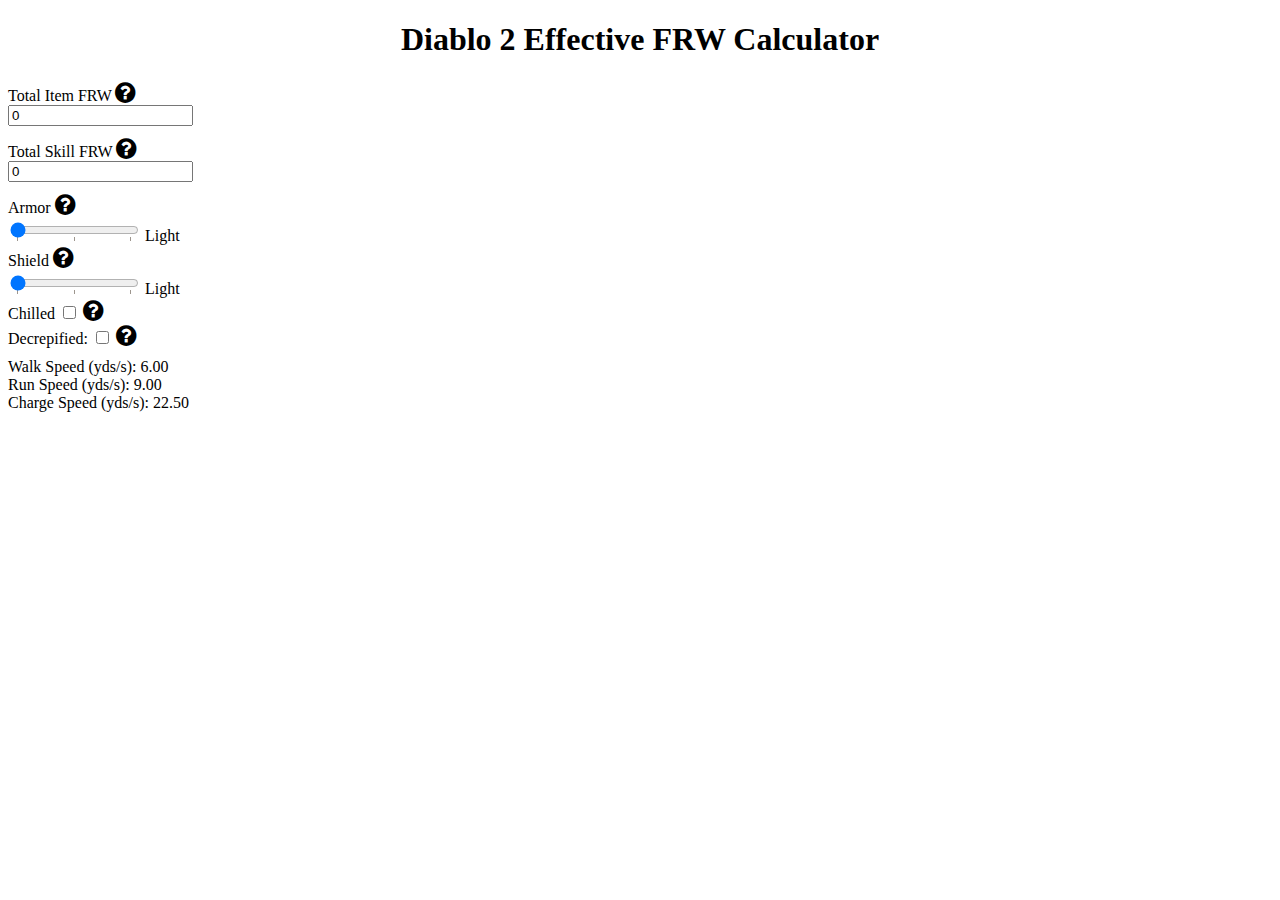
==== Main.html @ 3d95b5ee "first commit" ====
<!DOCTYPE html>
<html>
<head>
    <title>D2R Effective FRW Calculator</title>
    <link rel="stylesheet" href="https://cdnjs.cloudflare.com/ajax/libs/font-awesome/4.7.0/css/font-awesome.min.css">
    <link rel="stylesheet" href="styles/styles.css">
</head>
<body>
    <h1 style="text-align: center; font-size: 2em;">Diablo 2 Effective FRW Calculator</h1>
    <div class="container">
        <div class="input-group">
            <label for="item-frw">Total Item FRW</label>
            <i style="font-size:24px" class="fa" title="frw from items and charms; these ARE subject to diminishing returns">&#xf059;</i>
            <input type="number" id="item-frw" name="item-frw" value="0">
        </div>
        <div class="input-group">
            <label for="skill-frw">Total Skill FRW</label>
            <i style="font-size:24px" class="fa" title="frw from skills; these are NOT subject to diminishing returns">&#xf059;</i>
            <input type="number" id="skill-frw" name="skill-frw" value="0">
        </div>
        <div class="input-group">
            <div>
                <label for="armor">Armor</label>
                <i style="font-size:24px" class="fa" title="Medium and Heavy armor have effective frw penalities">&#xf059;</i>
                <div>
                    <input type="range" id="armor" name="armor" min="1" max="3" value="1" list="armor-ticks">
                    <datalist id="armor-ticks">
                        <option value="1"></option>
                        <option value="2"></option>
                        <option value="3"></option>
                    </datalist>
                    <span id="armor-label">Light</span>
                </div>
            </div> 
            <div>
                <label for="shield">Shield</label> 
                <i style="font-size:24px" class="fa" title="Medium and Heavy shields have effective frw penalities">&#xf059;</i>           
                <div>
                    <input type="range" id="shield" name="shield" min="1" max="3" value="1" list="shield-ticks">
                    <datalist id="shield-ticks">
                        <option value="1"></option>
                        <option value="2"></option>
                        <option value="3"></option>
                    </datalist>
                    <span id="shield-label">Light</span>
                </div>
            </div> 
            <div>
                <label for="isChilled">Chilled</label>
                <input type="checkbox" id="isChilled" name="isChilled">
                <i style="font-size:24px" class="fa" title="Chilled from cold attacks">&#xf059;</i>
            </div>
            <div>
                <label for="isDecrepified">Decrepified:</label>
                <input type="checkbox" id="isDecrepified" name="isDecrepified">
                <i style="font-size:24px" class="fa" title="Decrepify curse">&#xf059;</i>
            </div>
        </div>

        <div class="output-group">
            <div>
            <label for="walk-speed">Walk Speed (yds/s):</label>
            <span id="walk-speed">0.00</span>
        </div>
            <div>
            <label for="run-speed">Run Speed (yds/s):</label>
            <span id="run-speed">0.00</span>
        </div>
            <div>
            <label for="charge-speed">Charge Speed (yds/s):</label>
            <span id="charge-speed">0.00</span>
            </div>


    </div>
    <script src="scripts/calculator.js"></script>
</body>
</html>
---- styles/styles.css ----
:root {
    --background-color: white;
    --text-color: black;
}

@media (prefers-color-scheme: dark) {
    :root {
        --background-color: black;
        --text-color: white;
    }
}

body {
    background-color: var(--background-color);
    color: var(--text-color);
}

.container {
    display: flex;
    flex-direction: column;
    width: 200px;
}

.input-group {
    margin-bottom: 10px;
}
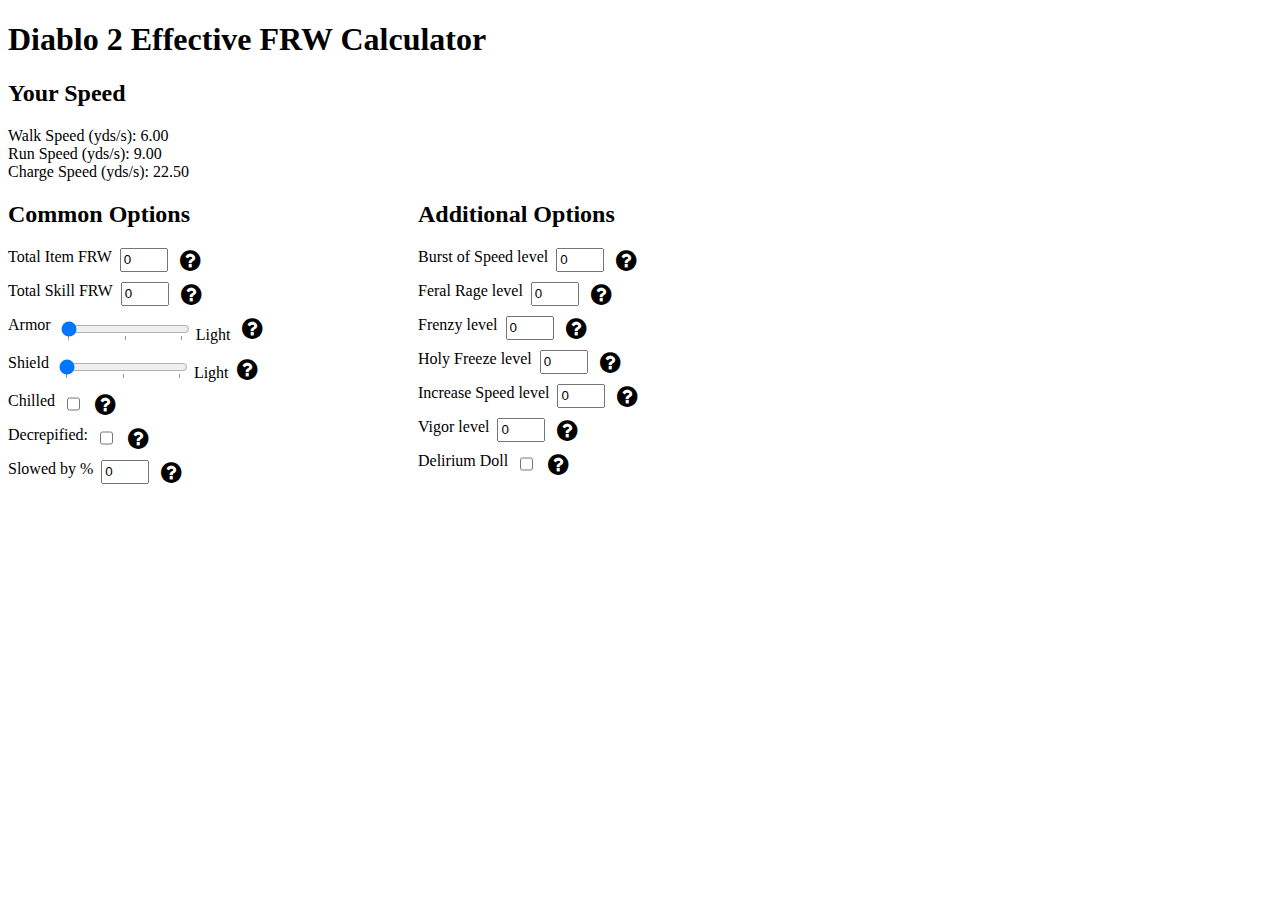
==== commit 5e86b5fc: "Added calcs" ====
--- a/Main.html
+++ b/Main.html
@@ -1,27 +1,44 @@
 <!DOCTYPE html>
 <html>
+
 <head>
     <title>D2R Effective FRW Calculator</title>
     <link rel="stylesheet" href="https://cdnjs.cloudflare.com/ajax/libs/font-awesome/4.7.0/css/font-awesome.min.css">
     <link rel="stylesheet" href="styles/styles.css">
 </head>
+
 <body>
-    <h1 style="text-align: center; font-size: 2em;">Diablo 2 Effective FRW Calculator</h1>
+    <h1 style="text-align: left; font-size: 2em;">Diablo 2 Effective FRW Calculator</h1>
+    <div class="output-group">
+        <h2 style="text-align: left">Your Speed</h2>
+        <div>
+            <label for="walk-speed">Walk Speed (yds/s):</label>
+            <span id="walk-speed">0.00</span>
+        </div>
+        <div>
+            <label for="run-speed">Run Speed (yds/s):</label>
+            <span id="run-speed">0.00</span>
+        </div>
+        <div>
+            <label for="charge-speed">Charge Speed (yds/s):</label>
+            <span id="charge-speed">0.00</span>
+        </div>
+    </div>
     <div class="container">
-        <div class="input-group">
-            <label for="item-frw">Total Item FRW</label>
-            <i style="font-size:24px" class="fa" title="frw from items and charms; these ARE subject to diminishing returns">&#xf059;</i>
-            <input type="number" id="item-frw" name="item-frw" value="0">
-        </div>
-        <div class="input-group">
-            <label for="skill-frw">Total Skill FRW</label>
-            <i style="font-size:24px" class="fa" title="frw from skills; these are NOT subject to diminishing returns">&#xf059;</i>
-            <input type="number" id="skill-frw" name="skill-frw" value="0">
-        </div>
-        <div class="input-group">
-            <div>
+        <div class="CommonOptions">
+            <h2 style="text-align: left;">Common Options</h2>
+            <div class="input-group">
+                <label for="item-frw">Total Item FRW</label>
+                <input type="number" id="item-frw" name="item-frw" value="0" min="0">
+                <i style="font-size:24px" class="fa" title="frw from items and charms; these ARE subject to diminishing returns">&#xf059;</i>
+            </div>
+            <div class="input-group">
+                <label for="skill-frw">Total Skill FRW</label>
+                <input type="number" id="skill-frw" name="skill-frw" value="0" min="0">
+                <i style="font-size:24px" class="fa" title="frw from skills; these are NOT subject to diminishing returns">&#xf059;</i>
+            </div>
+            <div class="input-group">
                 <label for="armor">Armor</label>
-                <i style="font-size:24px" class="fa" title="Medium and Heavy armor have effective frw penalities">&#xf059;</i>
                 <div>
                     <input type="range" id="armor" name="armor" min="1" max="3" value="1" list="armor-ticks">
                     <datalist id="armor-ticks">
@@ -31,10 +48,10 @@
                     </datalist>
                     <span id="armor-label">Light</span>
                 </div>
-            </div> 
-            <div>
-                <label for="shield">Shield</label> 
-                <i style="font-size:24px" class="fa" title="Medium and Heavy shields have effective frw penalities">&#xf059;</i>           
+                <i style="font-size:24px" class="fa" title="Medium and Heavy armor have effective frw penalities">&#xf059;</i>
+            </div>
+            <div class="input-group">
+                <label for="shield">Shield</label>
                 <div>
                     <input type="range" id="shield" name="shield" min="1" max="3" value="1" list="shield-ticks">
                     <datalist id="shield-ticks">
@@ -43,36 +60,67 @@
                         <option value="3"></option>
                     </datalist>
                     <span id="shield-label">Light</span>
+                    <i style="font-size:24px" class="fa"
+                    title="Medium and Heavy shields have effective frw penalities">&#xf059;</i>
                 </div>
-            </div> 
-            <div>
+            </div>
+            <div class="input-group">
                 <label for="isChilled">Chilled</label>
                 <input type="checkbox" id="isChilled" name="isChilled">
                 <i style="font-size:24px" class="fa" title="Chilled from cold attacks">&#xf059;</i>
             </div>
-            <div>
+            <div class="input-group">
                 <label for="isDecrepified">Decrepified:</label>
                 <input type="checkbox" id="isDecrepified" name="isDecrepified">
                 <i style="font-size:24px" class="fa" title="Decrepify curse">&#xf059;</i>
             </div>
+            <div class="input-group">
+                <label for="Slowed">Slowed by %</label>
+                <input type="number" id="Slowed" name="Slowed" value="0" min="0">
+                <i style="font-size:24px" class="fa" title="Slowed is a specific modifier">&#xf059;</i>
+            </div>
+        </div>
+        <div class="OtherOptions">
+            <h2 style="text-align: left;">Additional Options</h2>
+            <div class="input-group">
+                <label for="BoS">Burst of Speed level</label>
+                <input type="number" id="BoS" name="BoS" value="0" min="0">
+                <i style="font-size:24px" class="fa" title="Assasin Shadow Disc skill">&#xf059;</i>
+            </div>
+            <div class="input-group">
+                <label for="feralRage">Feral Rage level</label>
+                <input type="number" id="feralRage" name="feralRage" value="0" min="0">
+                <i style="font-size:24px" class="fa" title="Druid shapeshift skill with max bonus">&#xf059;</i>
+            </div>
+            <div class="input-group">
+                <label for="Frenzy">Frenzy level</label>
+                <input type="number" id="Frenzy" name="Frenzy" value="0" min="0">
+                <i style="font-size:24px" class="fa" title="Barb skill, at max stacks">&#xf059;</i>
+            </div>
+            <div class="input-group">
+                <label for="HolyFreeze">Holy Freeze level</label>
+                <input type="number" id="HolyFreeze" name="HolyFreeze" value="0" min="0">
+                <i style="font-size:24px" class="fa" title="Slowed by aura">&#xf059;</i>
+            </div>
+            <div class="input-group">
+                <label for="IncreasedSpeed">Increase Speed level</label>
+                <input type="number" id="IncreaseSpeed" name="IncreaseSpeed" value="0" min="0">
+                <i style="font-size:24px" class="fa" title="Barb passive skill">&#xf059;</i>
+            </div>
+            <div class="input-group">
+                <label for="Vigor">Vigor level</label>
+                <input type="number" id="Vigor" name="Vigor" value="0" min="0">
+                <i style="font-size:24px" class="fa" title="Paladin Aura">&#xf059;</i>
+            </div>
+            <div class="input-group">
+                <label for="isDelirium">Delirium Doll</label>
+                <input type="checkbox" id="isDelirium" name="isDelirium">
+                <i style="font-size:24px" class="fa" title="Transformed into doll from Delirium runeword">&#xf059;</i>
+            </div>
         </div>
 
-        <div class="output-group">
-            <div>
-            <label for="walk-speed">Walk Speed (yds/s):</label>
-            <span id="walk-speed">0.00</span>
-        </div>
-            <div>
-            <label for="run-speed">Run Speed (yds/s):</label>
-            <span id="run-speed">0.00</span>
-        </div>
-            <div>
-            <label for="charge-speed">Charge Speed (yds/s):</label>
-            <span id="charge-speed">0.00</span>
-            </div>
 
+        <script src="scripts/calculator.js"></script>
+</body>
 
-    </div>
-    <script src="scripts/calculator.js"></script>
-</body>
 </html>--- a/styles/styles.css
+++ b/styles/styles.css
@@ -17,10 +17,26 @@
 
 .container {
     display: flex;
-    flex-direction: column;
-    width: 200px;
+    flex-direction: row;
+    gap: 20px;
+    max-width: 800px;
+}
+
+.container > div {
+    width: 50%;
 }
 
 .input-group {
     margin-bottom: 10px;
+    display: flex;
+    align-items: left;
+    gap: 8px;
+}
+
+.input-group input[type="number"] {
+    width: 40px;
+}
+
+.input-group i {
+    margin-left: 4px;
 }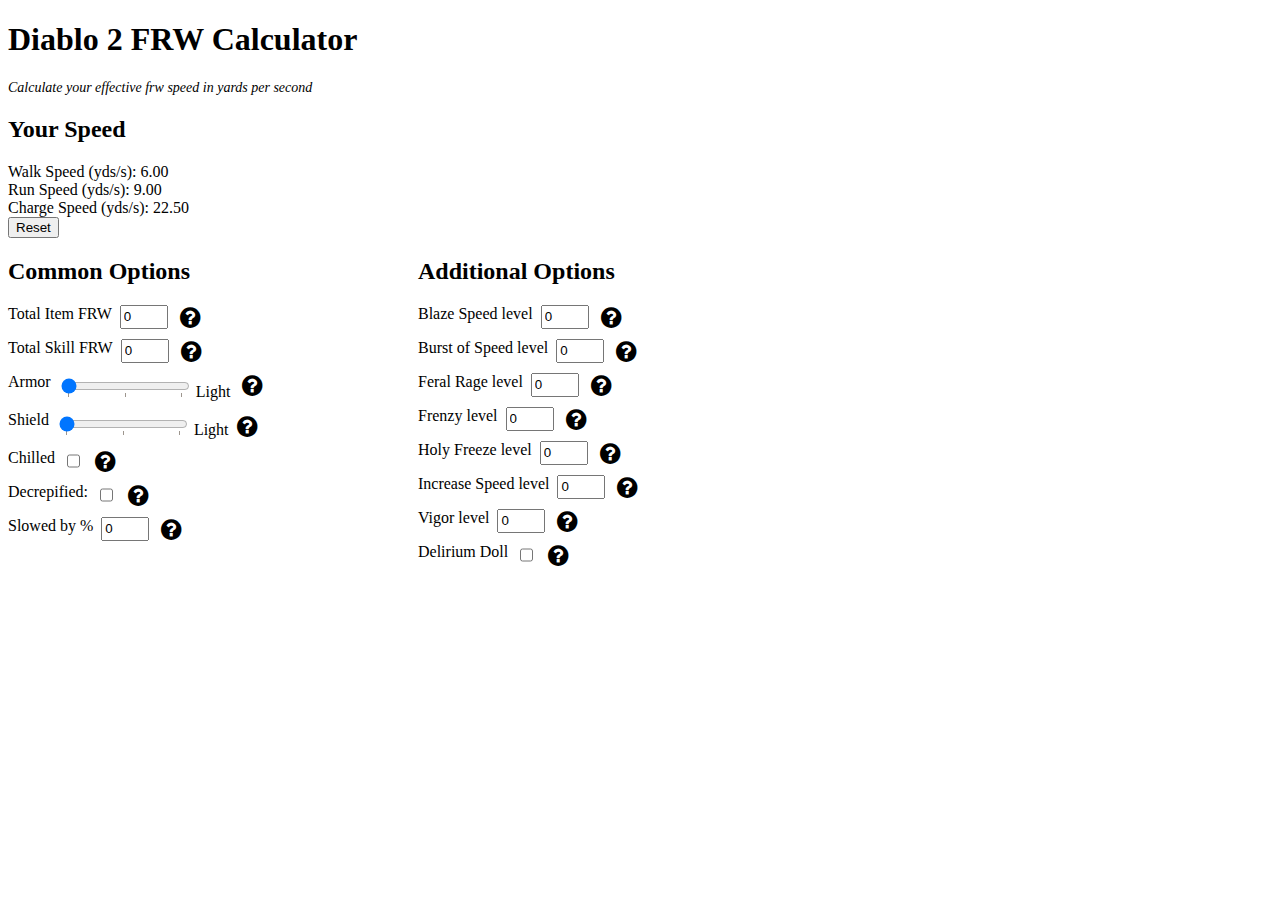
==== commit e3cdd1e5: "formatting + blaze calcs" ====
--- a/Main.html
+++ b/Main.html
@@ -8,7 +8,8 @@
 </head>
 
 <body>
-    <h1 style="text-align: left; font-size: 2em;">Diablo 2 Effective FRW Calculator</h1>
+    <h1 style="text-align: left; font-size: 2em;">Diablo 2 FRW Calculator</h1>
+    <p style="font-size:14px; font-style: italic;">Calculate your effective frw speed in yards per second</p>
     <div class="output-group">
         <h2 style="text-align: left">Your Speed</h2>
         <div>
@@ -24,7 +25,10 @@
             <span id="charge-speed">0.00</span>
         </div>
     </div>
-    <div class="container">
+    <div><button id="reset-button">Reset</button>
+    </div>
+
+    <div class="container">            
         <div class="CommonOptions">
             <h2 style="text-align: left;">Common Options</h2>
             <div class="input-group">
@@ -83,6 +87,11 @@
         <div class="OtherOptions">
             <h2 style="text-align: left;">Additional Options</h2>
             <div class="input-group">
+                <label for="Blaze">Blaze Speed level</label>
+                <input type="number" id="Blaze" name="Blaze" value="0" min="0">
+                <i style="font-size:24px" class="fa" title="Sorc fire skill">&#xf059;</i>
+            </div>
+            <div class="input-group">
                 <label for="BoS">Burst of Speed level</label>
                 <input type="number" id="BoS" name="BoS" value="0" min="0">
                 <i style="font-size:24px" class="fa" title="Assasin Shadow Disc skill">&#xf059;</i>
